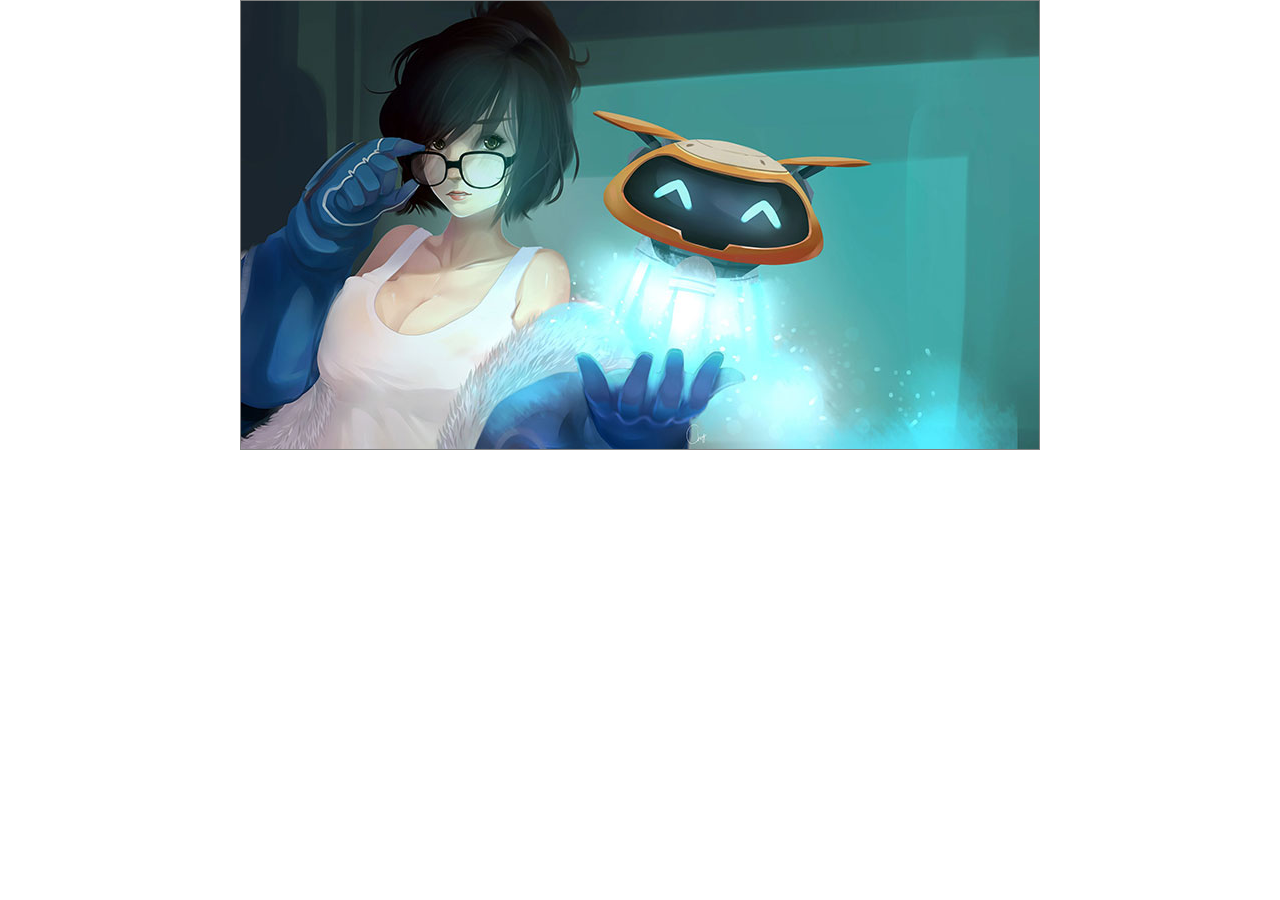
==== jquery图片自动轮播/index.html @ c3dfd79d "javascript" ====
<!DOCTYPE html>
<html>
<head lang="en">
<meta charset="UTF-8">
<title>jquery图片自动轮播效果</title>
<link rel="stylesheet" type="text/css" href="style/index.css">
<!-- jq库必须要在前面 -->
<script type="text/javascript" src="js/jquery-1.9.1.min.js"></script>
<script type="text/javascript" src="js/index.js"></script>
</head>

<body>
	<div id="display">
		<img src="img/1.jpg" alt="">	
		<img src="img/2.jpg" alt="">
		<img src="img/3.jpg" alt="">
		<img src="img/4.jpg" alt="">
	</div>
</body>
</html>
---- jquery图片自动轮播/style/index.css ----
*{
    padding: 0;margin: 0;
    box-sizing:border-box;
}

#display{
	width:800px;
	height:450px;
	border:1px solid #808080;
	margin:0 auto;
	overflow:hidden;
	position:relative;
}

#display img{
	position:absolute;
}



#move{
	width:20px;
	height:20px;
	background-color:#789;
	/*margin:0 auto;*/
	position:relative;
	
}
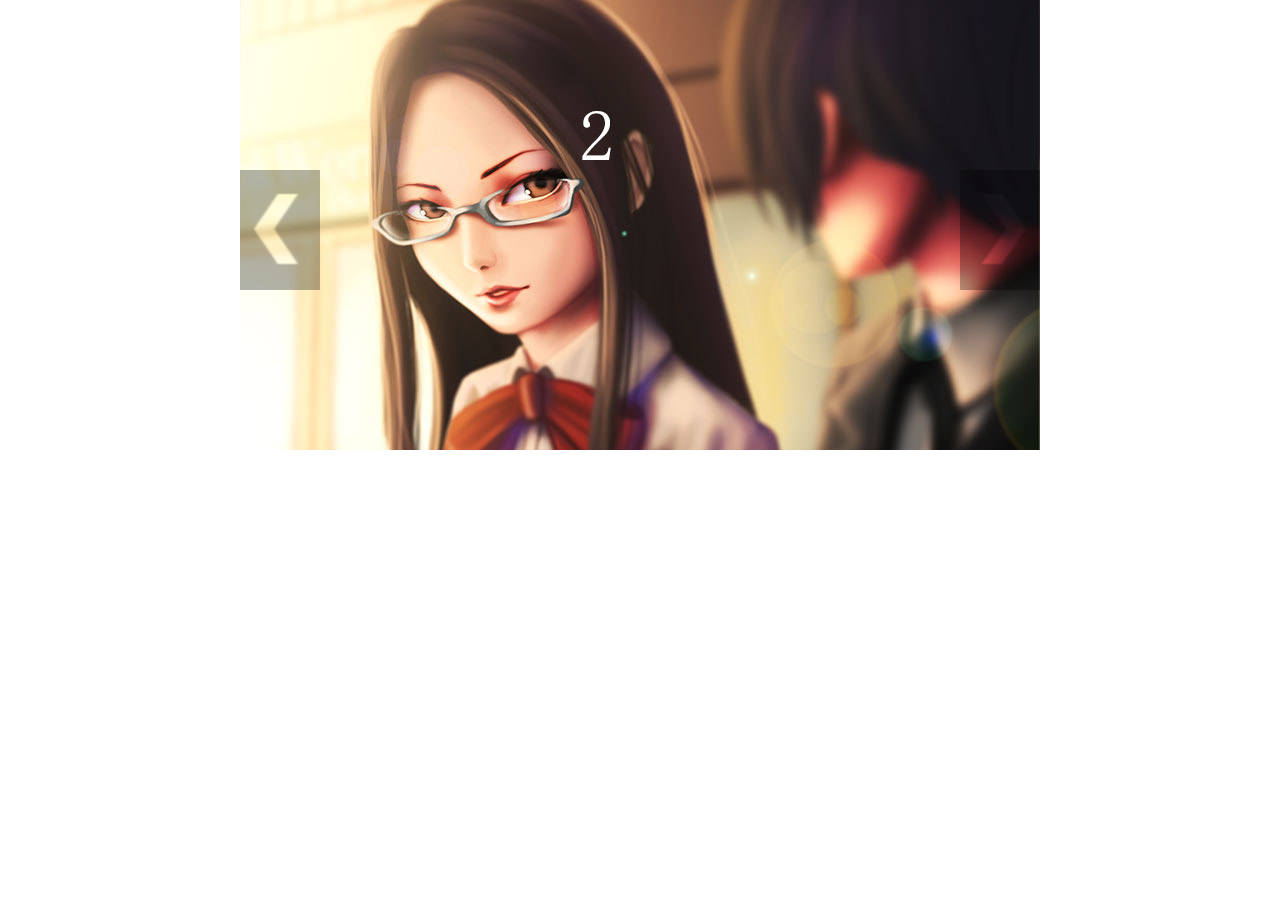
==== commit 5b450db9: "javascript" ====
--- a/jquery图片自动轮播/index.html
+++ b/jquery图片自动轮播/index.html
@@ -10,11 +10,15 @@
 </head>
 
 <body>
-	<div id="display">
-		<img src="img/1.jpg" alt="">	
-		<img src="img/2.jpg" alt="">
-		<img src="img/3.jpg" alt="">
-		<img src="img/4.jpg" alt="">
-	</div>
+	<div id=show>
+		<div id="display">
+			<img src="img/1.jpg" alt="" width="100%">
+			<img src="img/2.jpg" alt="" width="100%">
+			<img src="img/3.jpg" alt="" width="100%">
+			<img src="img/4.jpg" alt="" width="100%">	
+		</div>
+		<div id="left"><img src="img/prev.png" alt="" width="100%"></div>
+		<div id="right"><img src="img/next.png" alt="" width="100%"></div>
+	</div>	
 </body>
 </html>--- a/jquery图片自动轮播/style/index.css
+++ b/jquery图片自动轮播/style/index.css
@@ -3,26 +3,50 @@
     box-sizing:border-box;
 }
 
-#display{
+#show{
 	width:800px;
 	height:450px;
-	border:1px solid #808080;
+	/*border:1px solid #808080;*/
 	margin:0 auto;
 	overflow:hidden;
 	position:relative;
 }
-
-#display img{
-	position:absolute;
+#display{
+	position:relative;
 }
 
+#left{
+	width:80px;
+	/*border:1px solid #808080;*/
+	margin:0 auto;
+	position:relative;
+	z-index:1;
+	float:left;
+	margin-top:170px;
+}
 
+#right{
+	width:80px;
+	/*border:1px solid #808080;*/
+	margin:0 auto;
+	position:relative;
+	z-index:1;
+	float:right;
+	margin-top:170px;
+}
 
-#move{
-	width:20px;
-	height:20px;
-	background-color:#789;
-	/*margin:0 auto;*/
-	position:relative;
-	
-}+#display img:nth-child(1){
+	position:absolute;
+	left:-800px;
+}
+#display img:nth-child(2){
+	position:absolute;
+	left:0px;
+}
+#display img:nth-child(3){
+	position:absolute;
+	left:800px;
+}#display img:nth-child(4){
+	position:absolute;
+	left:1600px;
+}
